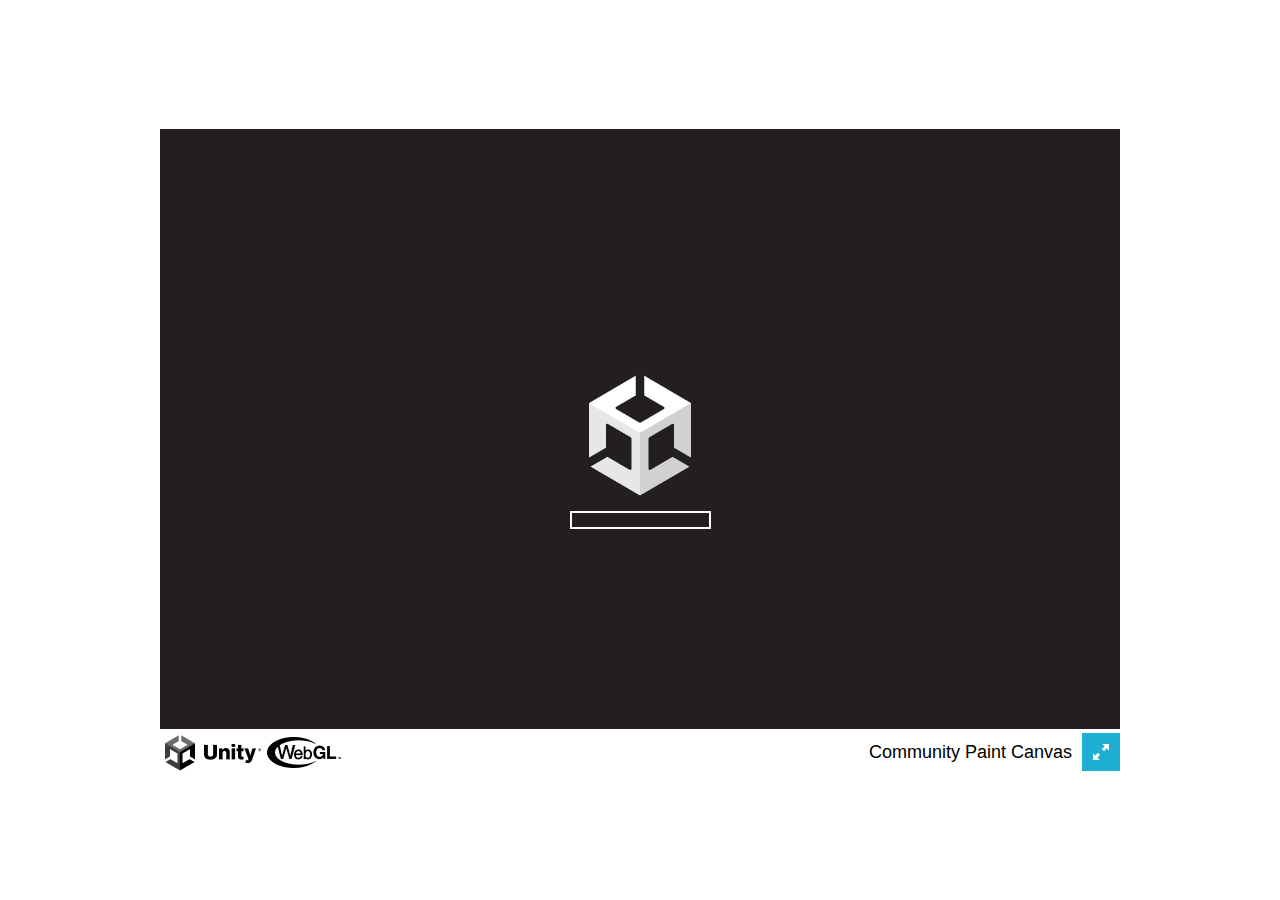
==== index.html @ 1f0f21f1 "add unity webgl" ====
<!DOCTYPE html>
<html lang="en-us">
  <head>
    <meta charset="utf-8">
    <meta http-equiv="Content-Type" content="text/html; charset=utf-8">
    <title>Unity WebGL Player | Community Paint Canvas</title>
    <link rel="shortcut icon" href="TemplateData/favicon.ico">
    <link rel="stylesheet" href="TemplateData/style.css">
  </head>
  <body>
    <div id="unity-container" class="unity-desktop">
      <canvas id="unity-canvas" width=960 height=600></canvas>
      <div id="unity-loading-bar">
        <div id="unity-logo"></div>
        <div id="unity-progress-bar-empty">
          <div id="unity-progress-bar-full"></div>
        </div>
      </div>
      <div id="unity-warning"> </div>
      <div id="unity-footer">
        <div id="unity-webgl-logo"></div>
        <div id="unity-fullscreen-button"></div>
        <div id="unity-build-title">Community Paint Canvas</div>
      </div>
    </div>
    <script>
      var container = document.querySelector("#unity-container");
      var canvas = document.querySelector("#unity-canvas");
      var loadingBar = document.querySelector("#unity-loading-bar");
      var progressBarFull = document.querySelector("#unity-progress-bar-full");
      var fullscreenButton = document.querySelector("#unity-fullscreen-button");
      var warningBanner = document.querySelector("#unity-warning");

      // Shows a temporary message banner/ribbon for a few seconds, or
      // a permanent error message on top of the canvas if type=='error'.
      // If type=='warning', a yellow highlight color is used.
      // Modify or remove this function to customize the visually presented
      // way that non-critical warnings and error messages are presented to the
      // user.
      function unityShowBanner(msg, type) {
        function updateBannerVisibility() {
          warningBanner.style.display = warningBanner.children.length ? 'block' : 'none';
        }
        var div = document.createElement('div');
        div.innerHTML = msg;
        warningBanner.appendChild(div);
        if (type == 'error') div.style = 'background: red; padding: 10px;';
        else {
          if (type == 'warning') div.style = 'background: yellow; padding: 10px;';
          setTimeout(function() {
            warningBanner.removeChild(div);
            updateBannerVisibility();
          }, 5000);
        }
        updateBannerVisibility();
      }

      var buildUrl = "Build";
      var loaderUrl = buildUrl + "/Build.loader.js";
      var config = {
        dataUrl: buildUrl + "/Build.data.gz",
        frameworkUrl: buildUrl + "/Build.framework.js.gz",
        codeUrl: buildUrl + "/Build.wasm.gz",
        streamingAssetsUrl: "StreamingAssets",
        companyName: "DefaultCompany",
        productName: "Community Paint Canvas",
        productVersion: "0.1",
        showBanner: unityShowBanner,
      };

      // By default Unity keeps WebGL canvas render target size matched with
      // the DOM size of the canvas element (scaled by window.devicePixelRatio)
      // Set this to false if you want to decouple this synchronization from
      // happening inside the engine, and you would instead like to size up
      // the canvas DOM size and WebGL render target sizes yourself.
      // config.matchWebGLToCanvasSize = false;

      if (/iPhone|iPad|iPod|Android/i.test(navigator.userAgent)) {
        // Mobile device style: fill the whole browser client area with the game canvas:

        var meta = document.createElement('meta');
        meta.name = 'viewport';
        meta.content = 'width=device-width, height=device-height, initial-scale=1.0, user-scalable=no, shrink-to-fit=yes';
        document.getElementsByTagName('head')[0].appendChild(meta);
        container.className = "unity-mobile";

        // To lower canvas resolution on mobile devices to gain some
        // performance, uncomment the following line:
        // config.devicePixelRatio = 1;

        canvas.style.width = window.innerWidth + 'px';
        canvas.style.height = window.innerHeight + 'px';

        unityShowBanner('WebGL builds are not supported on mobile devices.');
      } else {
        // Desktop style: Render the game canvas in a window that can be maximized to fullscreen:

        canvas.style.width = "960px";
        canvas.style.height = "600px";
      }

      loadingBar.style.display = "block";

      var script = document.createElement("script");
      script.src = loaderUrl;
      script.onload = () => {
        createUnityInstance(canvas, config, (progress) => {
          progressBarFull.style.width = 100 * progress + "%";
        }).then((unityInstance) => {
          loadingBar.style.display = "none";
          fullscreenButton.onclick = () => {
            unityInstance.SetFullscreen(1);
          };
        }).catch((message) => {
          alert(message);
        });
      };
      document.body.appendChild(script);
    </script>
  </body>
</html>
---- TemplateData/style.css ----
body { padding: 0; margin: 0 }
#unity-container { position: absolute }
#unity-container.unity-desktop { left: 50%; top: 50%; transform: translate(-50%, -50%) }
#unity-container.unity-mobile { width: 100%; height: 100% }
#unity-canvas { background: #231F20 }
.unity-mobile #unity-canvas { width: 100%; height: 100% }
#unity-loading-bar { position: absolute; left: 50%; top: 50%; transform: translate(-50%, -50%); display: none }
#unity-logo { width: 154px; height: 130px; background: url('unity-logo-dark.png') no-repeat center }
#unity-progress-bar-empty { width: 141px; height: 18px; margin-top: 10px; margin-left: 6.5px; background: url('progress-bar-empty-dark.png') no-repeat center }
#unity-progress-bar-full { width: 0%; height: 18px; margin-top: 10px; background: url('progress-bar-full-dark.png') no-repeat center }
#unity-footer { position: relative }
.unity-mobile #unity-footer { display: none }
#unity-webgl-logo { float:left; width: 204px; height: 38px; background: url('webgl-logo.png') no-repeat center }
#unity-build-title { float: right; margin-right: 10px; line-height: 38px; font-family: arial; font-size: 18px }
#unity-fullscreen-button { float: right; width: 38px; height: 38px; background: url('fullscreen-button.png') no-repeat center }
#unity-warning { position: absolute; left: 50%; top: 5%; transform: translate(-50%); background: white; padding: 10px; display: none }
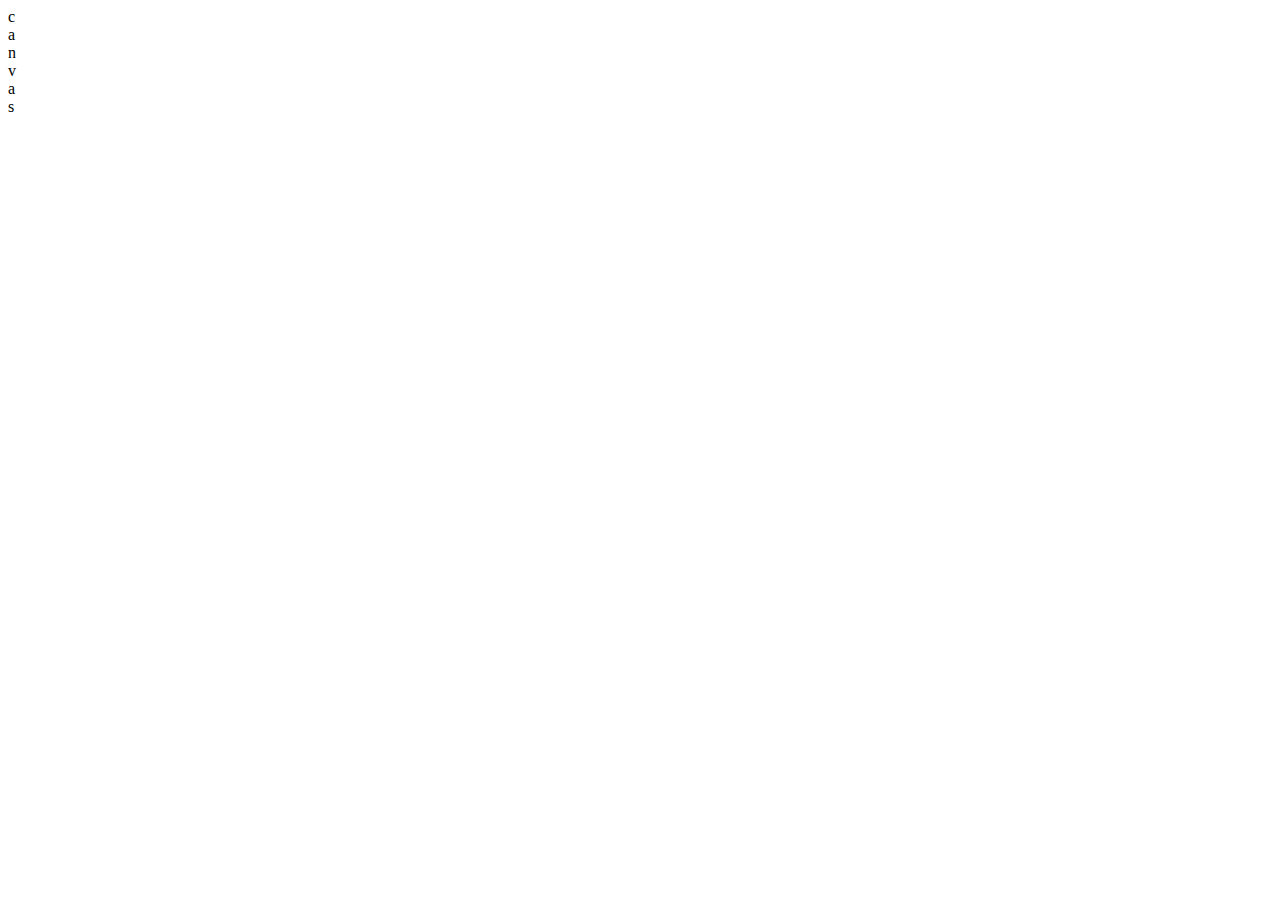
==== commit fb76db59: "remove Unity build and made html canvas display" ====
--- a/index.html
+++ b/index.html
@@ -1,121 +1,30 @@
 <!DOCTYPE html>
-<html lang="en-us">
+<html>
   <head>
-    <meta charset="utf-8">
-    <meta http-equiv="Content-Type" content="text/html; charset=utf-8">
-    <title>Unity WebGL Player | Community Paint Canvas</title>
-    <link rel="shortcut icon" href="TemplateData/favicon.ico">
-    <link rel="stylesheet" href="TemplateData/style.css">
+    <title>
+      Community Paint Canvas
+    </title>
   </head>
   <body>
-    <div id="unity-container" class="unity-desktop">
-      <canvas id="unity-canvas" width=960 height=600></canvas>
-      <div id="unity-loading-bar">
-        <div id="unity-logo"></div>
-        <div id="unity-progress-bar-empty">
-          <div id="unity-progress-bar-full"></div>
-        </div>
+    <div>
+      <div>
+        c
       </div>
-      <div id="unity-warning"> </div>
-      <div id="unity-footer">
-        <div id="unity-webgl-logo"></div>
-        <div id="unity-fullscreen-button"></div>
-        <div id="unity-build-title">Community Paint Canvas</div>
+      <div>
+        a
+      </div>
+      <div>
+        n
+      </div>
+      <div>
+        v
+      </div>
+      <div>
+        a
+      </div>
+      <div>
+        s
       </div>
     </div>
-    <script>
-      var container = document.querySelector("#unity-container");
-      var canvas = document.querySelector("#unity-canvas");
-      var loadingBar = document.querySelector("#unity-loading-bar");
-      var progressBarFull = document.querySelector("#unity-progress-bar-full");
-      var fullscreenButton = document.querySelector("#unity-fullscreen-button");
-      var warningBanner = document.querySelector("#unity-warning");
-
-      // Shows a temporary message banner/ribbon for a few seconds, or
-      // a permanent error message on top of the canvas if type=='error'.
-      // If type=='warning', a yellow highlight color is used.
-      // Modify or remove this function to customize the visually presented
-      // way that non-critical warnings and error messages are presented to the
-      // user.
-      function unityShowBanner(msg, type) {
-        function updateBannerVisibility() {
-          warningBanner.style.display = warningBanner.children.length ? 'block' : 'none';
-        }
-        var div = document.createElement('div');
-        div.innerHTML = msg;
-        warningBanner.appendChild(div);
-        if (type == 'error') div.style = 'background: red; padding: 10px;';
-        else {
-          if (type == 'warning') div.style = 'background: yellow; padding: 10px;';
-          setTimeout(function() {
-            warningBanner.removeChild(div);
-            updateBannerVisibility();
-          }, 5000);
-        }
-        updateBannerVisibility();
-      }
-
-      var buildUrl = "Build";
-      var loaderUrl = buildUrl + "/Build.loader.js";
-      var config = {
-        dataUrl: buildUrl + "/Build.data.gz",
-        frameworkUrl: buildUrl + "/Build.framework.js.gz",
-        codeUrl: buildUrl + "/Build.wasm.gz",
-        streamingAssetsUrl: "StreamingAssets",
-        companyName: "DefaultCompany",
-        productName: "Community Paint Canvas",
-        productVersion: "0.1",
-        showBanner: unityShowBanner,
-      };
-
-      // By default Unity keeps WebGL canvas render target size matched with
-      // the DOM size of the canvas element (scaled by window.devicePixelRatio)
-      // Set this to false if you want to decouple this synchronization from
-      // happening inside the engine, and you would instead like to size up
-      // the canvas DOM size and WebGL render target sizes yourself.
-      // config.matchWebGLToCanvasSize = false;
-
-      if (/iPhone|iPad|iPod|Android/i.test(navigator.userAgent)) {
-        // Mobile device style: fill the whole browser client area with the game canvas:
-
-        var meta = document.createElement('meta');
-        meta.name = 'viewport';
-        meta.content = 'width=device-width, height=device-height, initial-scale=1.0, user-scalable=no, shrink-to-fit=yes';
-        document.getElementsByTagName('head')[0].appendChild(meta);
-        container.className = "unity-mobile";
-
-        // To lower canvas resolution on mobile devices to gain some
-        // performance, uncomment the following line:
-        // config.devicePixelRatio = 1;
-
-        canvas.style.width = window.innerWidth + 'px';
-        canvas.style.height = window.innerHeight + 'px';
-
-        unityShowBanner('WebGL builds are not supported on mobile devices.');
-      } else {
-        // Desktop style: Render the game canvas in a window that can be maximized to fullscreen:
-
-        canvas.style.width = "960px";
-        canvas.style.height = "600px";
-      }
-
-      loadingBar.style.display = "block";
-
-      var script = document.createElement("script");
-      script.src = loaderUrl;
-      script.onload = () => {
-        createUnityInstance(canvas, config, (progress) => {
-          progressBarFull.style.width = 100 * progress + "%";
-        }).then((unityInstance) => {
-          loadingBar.style.display = "none";
-          fullscreenButton.onclick = () => {
-            unityInstance.SetFullscreen(1);
-          };
-        }).catch((message) => {
-          alert(message);
-        });
-      };
-      document.body.appendChild(script);
-    </script>
   </body>
 </html>
